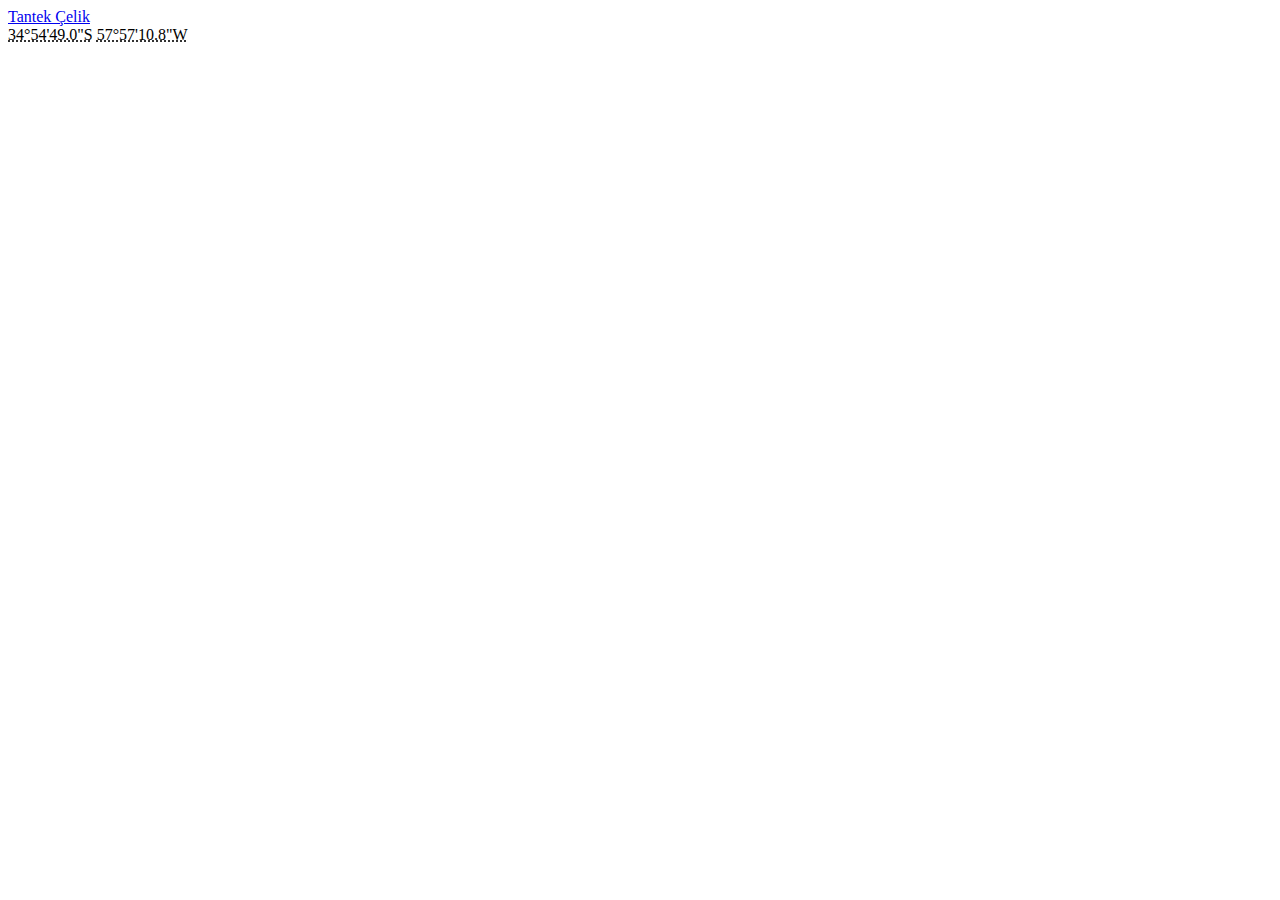
==== practica_profesional/punto12/index.html @ 9c093ddf "subiendo puunto 12" ====
<!DOCTYPE html>
<html>
<head>
	<title></title>

</head>
<body>
<div class="vcard">
 <a class="url fn" href="http://tantek.com/">Tantek Çelik</a>
</div>

<div class="h-geo">
 <abbr class="latitude" title="-34.913619">34°54'49.0"S</abbr> 
 <abbr class="longitude" title="-57.952990">57°57'10.8"W</abbr>
</div>
</body>
</html>
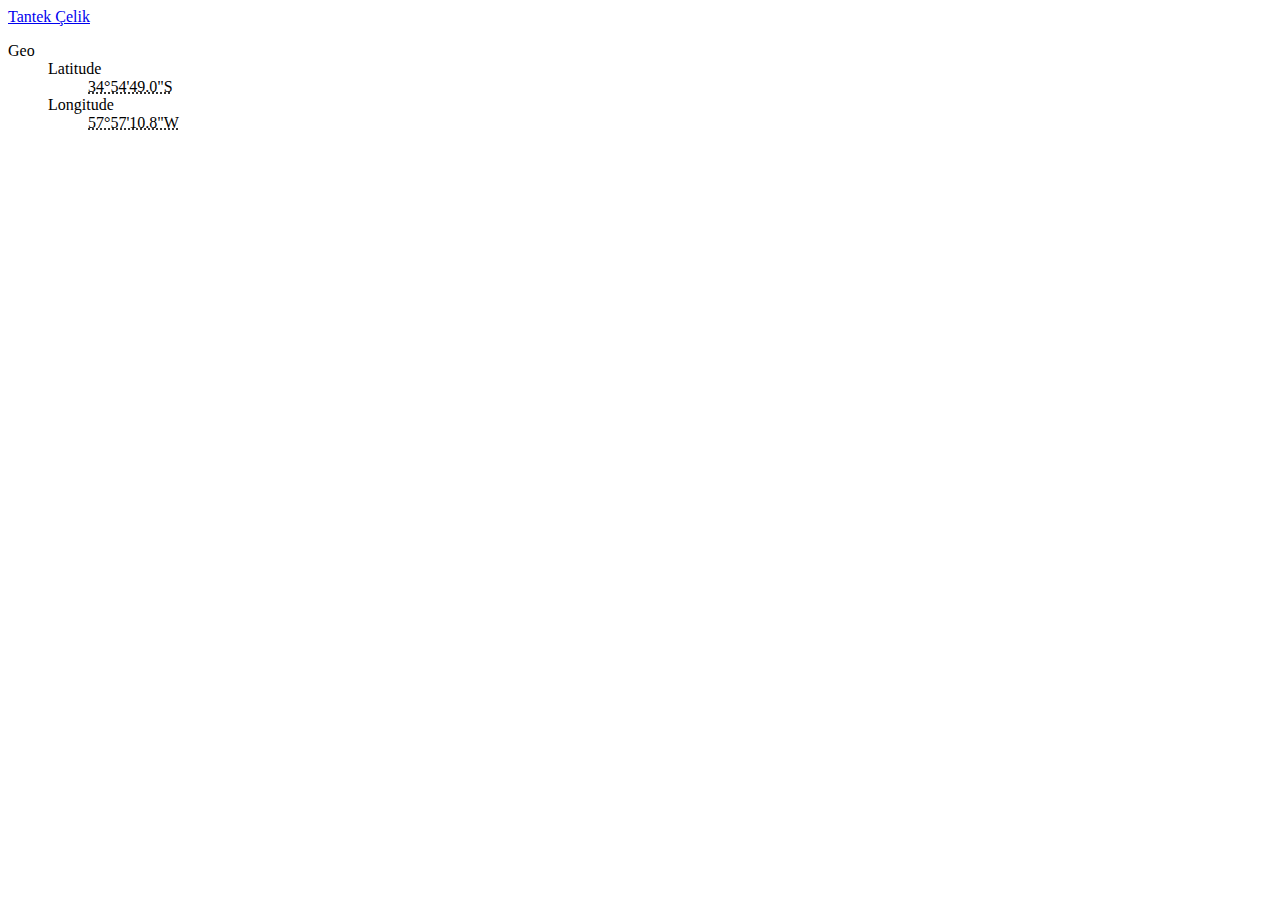
==== commit c8c7fb5b: "subiendo modificacion punto12" ====
--- a/practica_profesional/punto12/index.html
+++ b/practica_profesional/punto12/index.html
@@ -8,10 +8,17 @@
 <div class="vcard">
  <a class="url fn" href="http://tantek.com/">Tantek Çelik</a>
 </div>
+<dl>
+	<dt>Geo</dt>	 
+	<dd class="geo">	 
+		<dl>
+			<dt>Latitude</dt>	 
+			<dd><abbr class="latitude" title="-34.913619">34°54'49.0"S</abbr></dd>	 
+			<dt>Longitude</dt>	 
+			<dd><abbr class="longitude" title="-57.952990">57°57'10.8"W<abbr></dd>	 
+		</dl>	 
+	</dd>
+</dl>
+</body>
+</html>
 
-<div class="h-geo">
- <abbr class="latitude" title="-34.913619">34°54'49.0"S</abbr> 
- <abbr class="longitude" title="-57.952990">57°57'10.8"W</abbr>
-</div>
-</body>
-</html>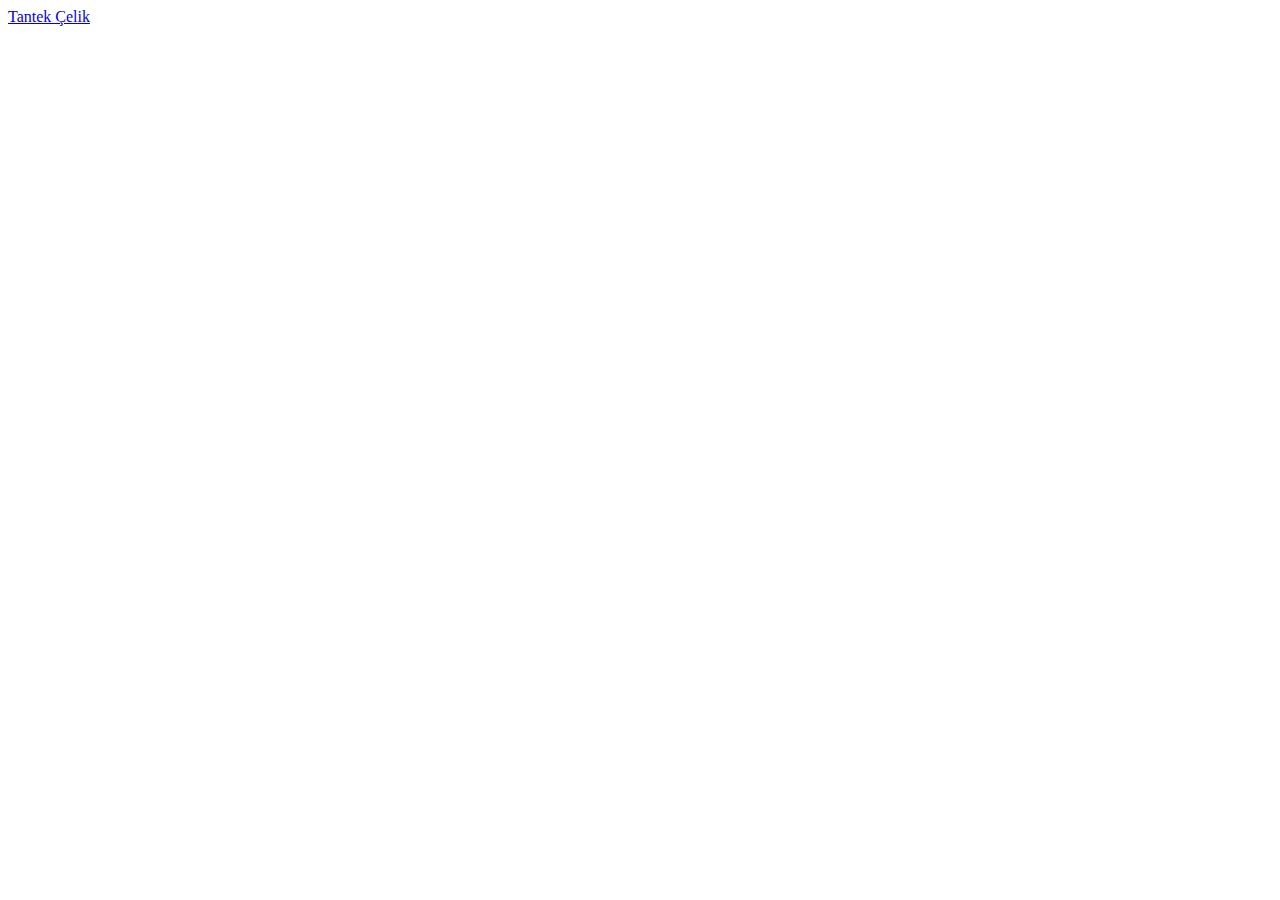
==== commit 1946b613: "subiendo modificacion punto12" ====
--- a/practica_profesional/punto12/index.html
+++ b/practica_profesional/punto12/index.html
@@ -8,17 +8,10 @@
 <div class="vcard">
  <a class="url fn" href="http://tantek.com/">Tantek Çelik</a>
 </div>
-<dl>
-	<dt>Geo</dt>	 
-	<dd class="geo">	 
-		<dl>
-			<dt>Latitude</dt>	 
-			<dd><abbr class="latitude" title="-34.913619">34°54'49.0"S</abbr></dd>	 
-			<dt>Longitude</dt>	 
-			<dd><abbr class="longitude" title="-57.952990">57°57'10.8"W<abbr></dd>	 
-		</dl>	 
-	</dd>
-</dl>
+<meta name="geo.region" content="AR-B" />
+<meta name="geo.placename" content="La plata" />
+<meta name="geo.position" content="-34.913619;-57.952990" />
+<meta name="ICBM" content="-34.913619, -57.952990" />
 </body>
 </html>
 
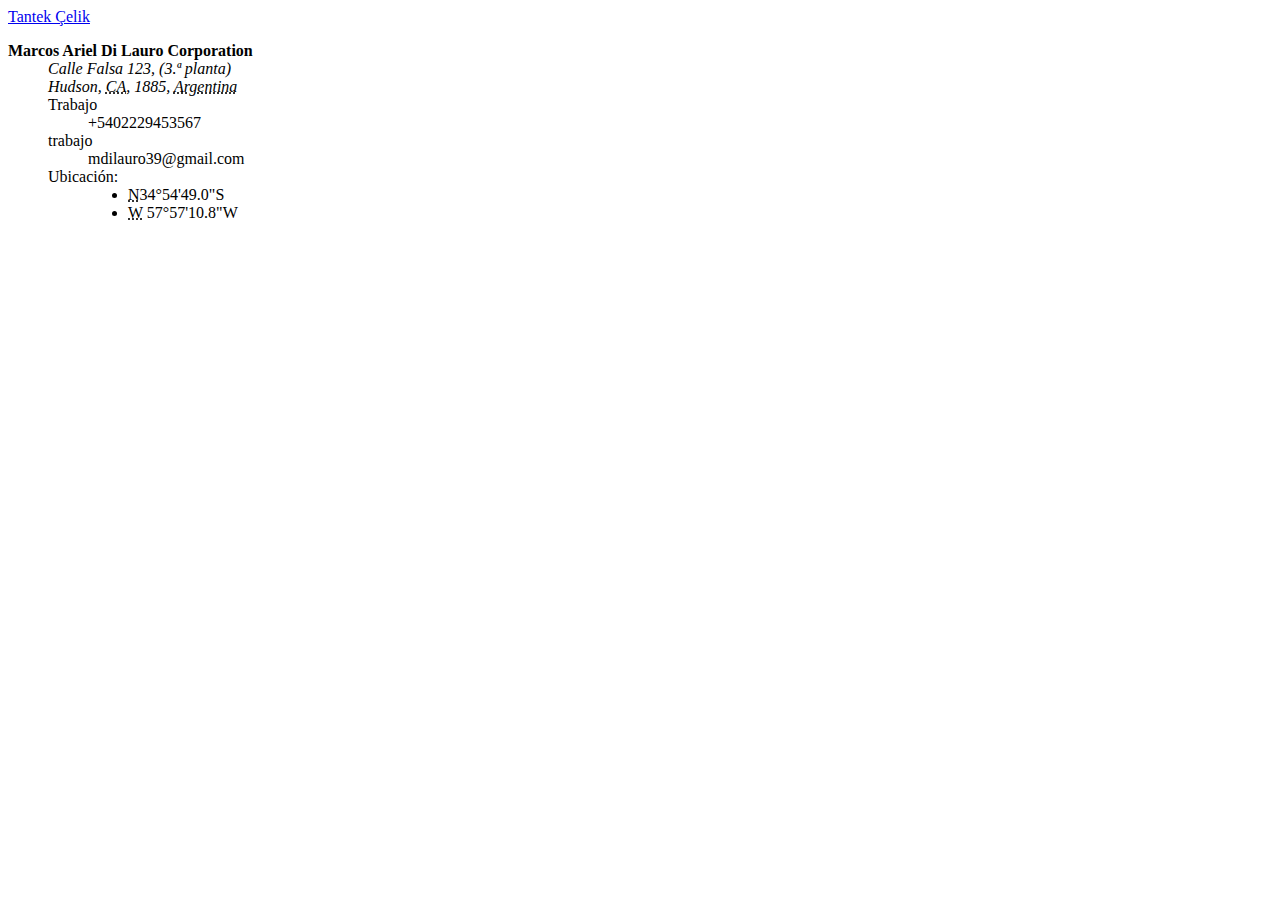
==== commit 068158b0: "subiendo Nueva modificacion punto12" ====
--- a/practica_profesional/punto12/index.html
+++ b/practica_profesional/punto12/index.html
@@ -1,17 +1,40 @@
 <!DOCTYPE html>
 <html>
 <head>
-	<title></title>
-
+<meta name="geo.region" content="AR-B" />
+<meta name="geo.placename" content="La plata" />
+<meta name="geo.position" content="-34.913619;-57.952990" />
+<meta name="ICBM" content="-34.913619, -57.952990" />
 </head>
 <body>
 <div class="vcard">
  <a class="url fn" href="http://tantek.com/">Tantek Çelik</a>
 </div>
-<meta name="geo.region" content="AR-B" />
-<meta name="geo.placename" content="La plata" />
-<meta name="geo.position" content="-34.913619;-57.952990" />
-<meta name="ICBM" content="-34.913619, -57.952990" />
+
+
+<dl class="vcard">
+        <dt class="fn n org"><strong>Marcos Ariel Di Lauro Corporation</strong></dt>
+        <dd><address class="adr">
+                <span class="street-address">Calle Falsa 123</span>, (3.ª planta)<br />
+                <span class="locality">Hudson</span>, 
+                <abbr class="region" title="Buenos Aires">CA</abbr>, 
+                <span class="postal-code">1885</span>, 
+                <abbr class="country-name" title="Argentina">Argentina</abbr></address>
+
+                <dl>
+                        <dt class="tel type" title="Teléfono del trabajo">Trabajo</dt> <dd class="tel value">+5402229453567</dd>
+                        <dt class="email type" title="Correo electrónico del trabajo">trabajo</dt> <dd class="email">mdilauro39@gmail.com</dd>
+
+                        <dt>Ubicación:</dt>
+                        <dd class="geo">
+                                <ul class="geo">
+                                <li class="latitude" title="-34.913619"><abbr title="Norte">N</abbr>34°54'49.0"S</abbr></li>
+                                <li class="longitude" title="-57.952990"><abbr title="Oeste">W</abbr> 57°57'10.8"W</li>
+                                </ul>
+                        </dd>
+                </dl>
+        </dd>
+</dl>
 </body>
 </html>
 
